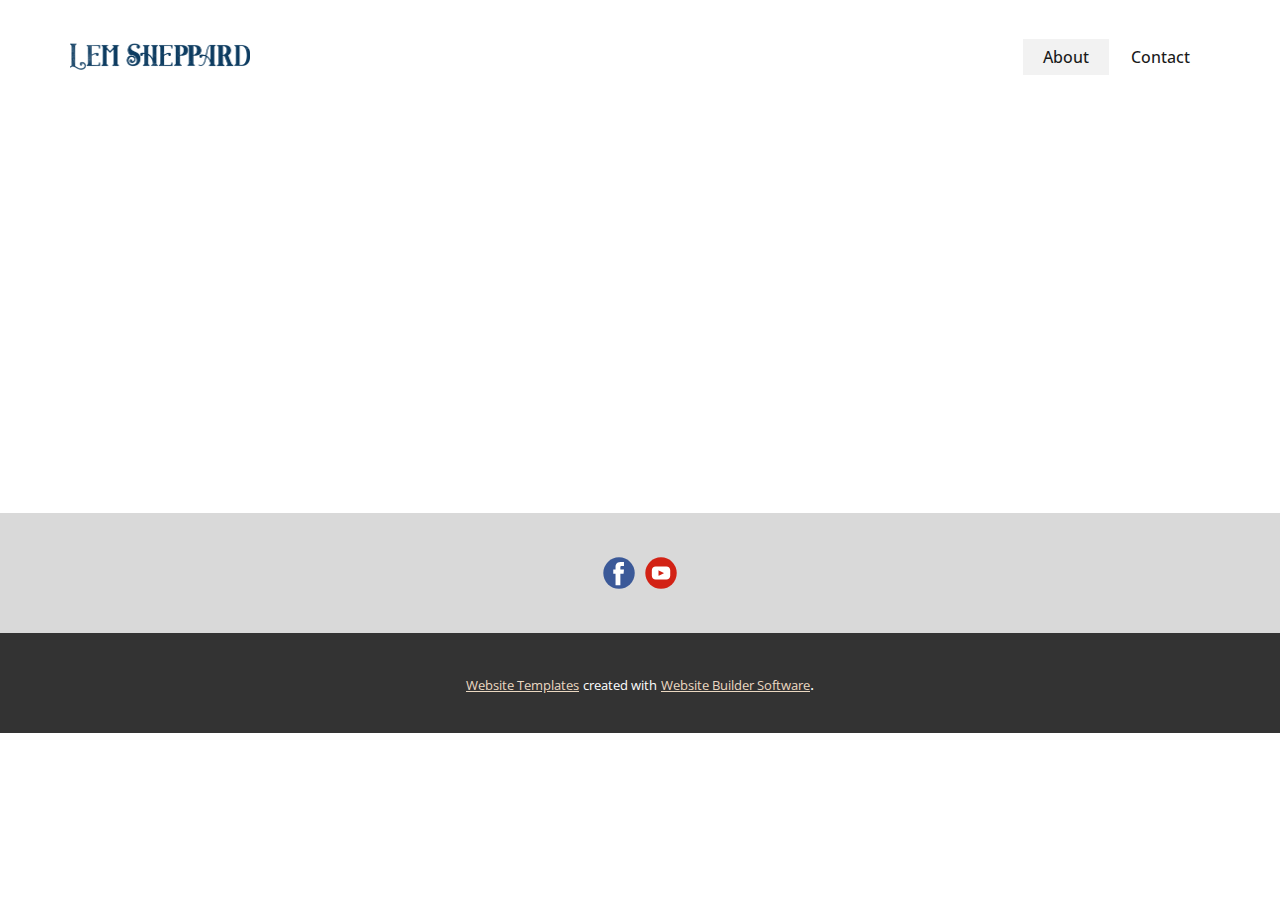
==== About.html @ 1382c508 "Image" ====
<!DOCTYPE html>
<html style="font-size: 16px;" lang="en"><head>
    <meta name="viewport" content="width=device-width, initial-scale=1.0">
    <meta charset="utf-8">
    <meta name="keywords" content="">
    <meta name="description" content="">
    <title>About</title>
    <link rel="stylesheet" href="nicepage.css" media="screen">
<link rel="stylesheet" href="About.css" media="screen">
    <script class="u-script" type="text/javascript" src="jquery.js" defer=""></script>
    <script class="u-script" type="text/javascript" src="nicepage.js" defer=""></script>
    <meta name="generator" content="Nicepage 5.19.2, nicepage.com">
    <link id="u-theme-google-font" rel="stylesheet" href="https://fonts.googleapis.com/css?family=Roboto:100,100i,300,300i,400,400i,500,500i,700,700i,900,900i|Open+Sans:300,300i,400,400i,500,500i,600,600i,700,700i,800,800i">
    
    
    
    <script type="application/ld+json">{
		"@context": "http://schema.org",
		"@type": "Organization",
		"name": "",
		"logo": "/images/Lem-Sheppard-Logo.png",
		"sameAs": [
				"https://www.facebook.com/lemuel.sheppard.3",
				"https://www.youtube.com/channel/UC4E6Z-RGuRKUv-b1ThiVQuw"
		]
}</script>
    <meta name="theme-color" content="#a68053">
    <meta property="og:title" content="About">
    <meta property="og:type" content="website">
  <meta data-intl-tel-input-cdn-path="intlTelInput/"></head>
  <body data-path-to-root="/" class="u-body u-xl-mode" data-lang="en"><header class="u-clearfix u-header" id="sec-b080" data-animation-name="" data-animation-duration="0" data-animation-delay="0" data-animation-direction=""><div class="u-clearfix u-sheet u-sheet-1">
        <a href="https://nicepage.com" class="u-image u-logo u-image-1" data-image-width="1450" data-image-height="263">
          <img src="/images/Lem-Sheppard-Logo.png" class="u-logo-image u-logo-image-1">
        </a>
        <nav class="u-menu u-menu-one-level u-offcanvas u-menu-1">
          <div class="menu-collapse" style="font-size: 1rem; letter-spacing: 0px; font-weight: 500;">
            <a class="u-button-style u-custom-active-border-color u-custom-active-color u-custom-border u-custom-border-color u-custom-borders u-custom-hover-border-color u-custom-hover-color u-custom-left-right-menu-spacing u-custom-padding-bottom u-custom-text-active-color u-custom-text-color u-custom-text-hover-color u-custom-top-bottom-menu-spacing u-nav-link u-text-active-palette-1-base u-text-hover-palette-2-base" href="#">
              <svg class="u-svg-link" viewBox="0 0 24 24"><use xmlns:xlink="http://www.w3.org/1999/xlink" xlink:href="#menu-hamburger"></use></svg>
              <svg class="u-svg-content" version="1.1" id="menu-hamburger" viewBox="0 0 16 16" x="0px" y="0px" xmlns:xlink="http://www.w3.org/1999/xlink" xmlns="http://www.w3.org/2000/svg"><g><rect y="1" width="16" height="2"></rect><rect y="7" width="16" height="2"></rect><rect y="13" width="16" height="2"></rect>
</g></svg>
            </a>
          </div>
          <div class="u-custom-menu u-nav-container">
            <ul class="u-nav u-spacing-2 u-unstyled u-nav-1"><li class="u-nav-item"><a class="u-active-grey-5 u-border-active-palette-1-base u-border-hover-palette-1-light-1 u-border-no-left u-border-no-right u-border-no-top u-button-style u-hover-grey-10 u-nav-link u-text-active-grey-90 u-text-grey-90 u-text-hover-grey-90" href="/Home.html#sec-4e2d" style="padding: 10px 20px;">About</a>
</li><li class="u-nav-item"><a class="u-active-grey-5 u-border-active-palette-1-base u-border-hover-palette-1-light-1 u-border-no-left u-border-no-right u-border-no-top u-button-style u-hover-grey-10 u-nav-link u-text-active-grey-90 u-text-grey-90 u-text-hover-grey-90" href="/Home.html#sec-e473" style="padding: 10px 20px;">Contact</a>
</li></ul>
          </div>
          <div class="u-custom-menu u-nav-container-collapse">
            <div class="u-black u-container-style u-inner-container-layout u-opacity u-opacity-95 u-sidenav">
              <div class="u-inner-container-layout u-sidenav-overflow">
                <div class="u-menu-close"></div>
                <ul class="u-align-center u-nav u-popupmenu-items u-unstyled u-nav-2"><li class="u-nav-item"><a class="u-button-style u-nav-link" href="/Home.html#sec-4e2d">About</a>
</li><li class="u-nav-item"><a class="u-button-style u-nav-link" href="/Home.html#sec-e473">Contact</a>
</li></ul>
              </div>
            </div>
            <div class="u-black u-menu-overlay u-opacity u-opacity-70"></div>
          </div>
        </nav>
      </div></header>
    <section class="u-clearfix u-section-1" id="sec-efcc">
      <div class="u-clearfix u-sheet u-sheet-1"></div>
    </section>
    
    
    
    <footer class="u-clearfix u-footer u-grey-15" id="sec-f20f"><div class="u-clearfix u-sheet u-sheet-1">
        <div class="u-align-left u-social-icons u-spacing-10 u-social-icons-1">
          <a class="u-social-url" title="facebook" target="_blank" href="https://www.facebook.com/lemuel.sheppard.3"><span class="u-icon u-social-facebook u-social-icon u-icon-1"><svg class="u-svg-link" preserveAspectRatio="xMidYMin slice" viewBox="0 0 112 112" style=""><use xmlns:xlink="http://www.w3.org/1999/xlink" xlink:href="#svg-12d5"></use></svg><svg class="u-svg-content" viewBox="0 0 112 112" x="0" y="0" id="svg-12d5"><circle fill="currentColor" cx="56.1" cy="56.1" r="55"></circle><path fill="#FFFFFF" d="M73.5,31.6h-9.1c-1.4,0-3.6,0.8-3.6,3.9v8.5h12.6L72,58.3H60.8v40.8H43.9V58.3h-8V43.9h8v-9.2
      c0-6.7,3.1-17,17-17h12.5v13.9H73.5z"></path></svg></span>
          </a>
          <a class="u-social-url" target="_blank" data-type="YouTube" title="YouTube" href="https://www.youtube.com/channel/UC4E6Z-RGuRKUv-b1ThiVQuw"><span class="u-icon u-social-icon u-social-youtube u-icon-2"><svg class="u-svg-link" preserveAspectRatio="xMidYMin slice" viewBox="0 0 112 112" style=""><use xmlns:xlink="http://www.w3.org/1999/xlink" xlink:href="#svg-2d95"></use></svg><svg class="u-svg-content" viewBox="0 0 112 112" x="0" y="0" id="svg-2d95"><circle fill="currentColor" cx="56.1" cy="56.1" r="55"></circle><path fill="#FFFFFF" d="M74.9,33.3H37.3c-7.4,0-13.4,6-13.4,13.4v18.8c0,7.4,6,13.4,13.4,13.4h37.6c7.4,0,13.4-6,13.4-13.4V46.7 C88.3,39.3,82.3,33.3,74.9,33.3L74.9,33.3z M65.9,57l-17.6,8.4c-0.5,0.2-1-0.1-1-0.6V47.5c0-0.5,0.6-0.9,1-0.6l17.6,8.9 C66.4,56,66.4,56.8,65.9,57L65.9,57z"></path></svg></span>
          </a>
        </div>
      </div></footer>
    <section class="u-backlink u-clearfix u-grey-80">
      <a class="u-link" href="https://nicepage.com/website-templates" target="_blank">
        <span>Website Templates</span>
      </a>
      <p class="u-text">
        <span>created with</span>
      </p>
      <a class="u-link" href="" target="_blank">
        <span>Website Builder Software</span>
      </a>. 
    </section>
  
</body></html>
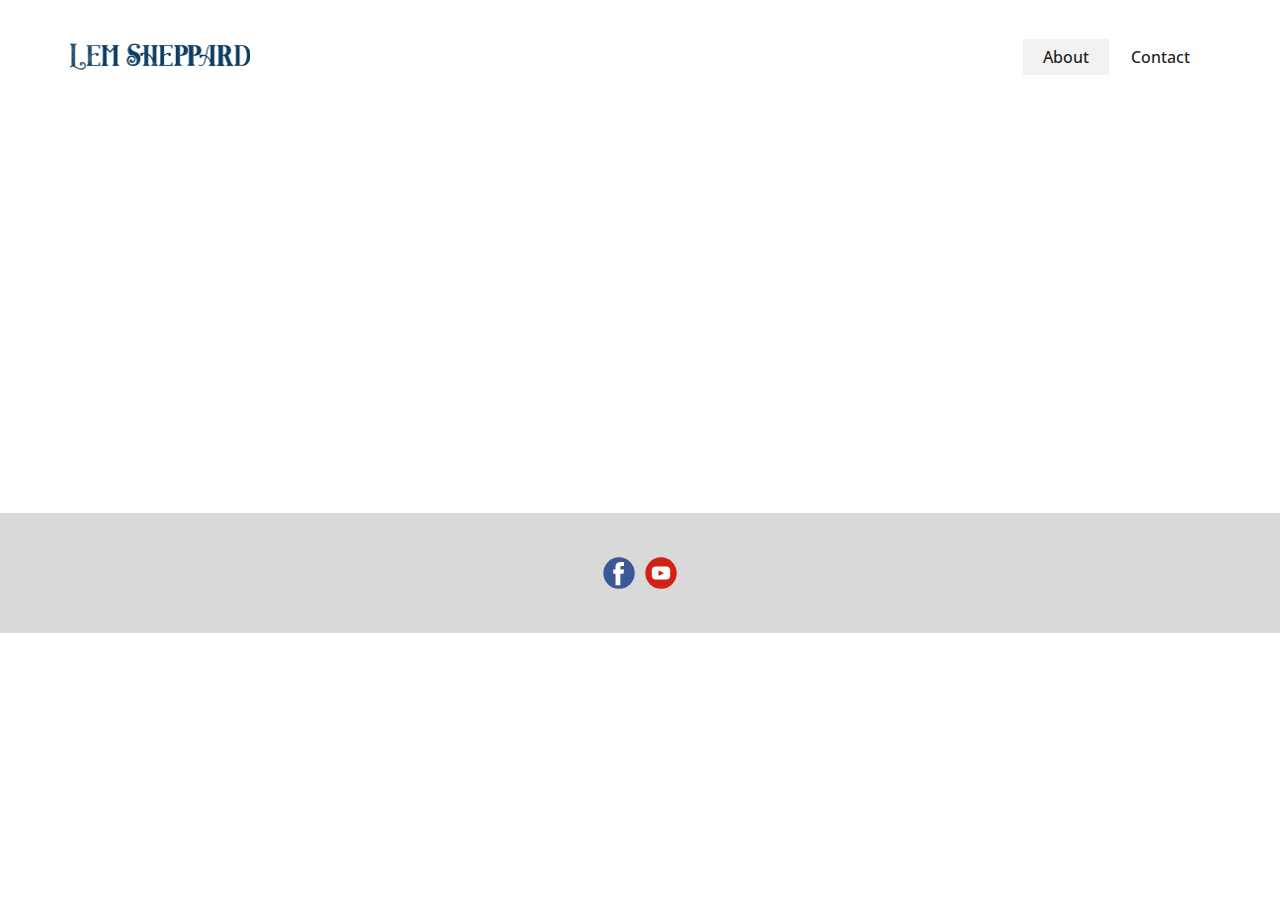
==== commit ef0ea508: "Update About.html" ====
--- a/About.html
+++ b/About.html
@@ -18,7 +18,7 @@
 		"@context": "http://schema.org",
 		"@type": "Organization",
 		"name": "",
-		"logo": "/images/Lem-Sheppard-Logo.png",
+		"logo": "images/Lem-Sheppard-Logo.png",
 		"sameAs": [
 				"https://www.facebook.com/lemuel.sheppard.3",
 				"https://www.youtube.com/channel/UC4E6Z-RGuRKUv-b1ThiVQuw"
@@ -28,9 +28,9 @@
     <meta property="og:title" content="About">
     <meta property="og:type" content="website">
   <meta data-intl-tel-input-cdn-path="intlTelInput/"></head>
-  <body data-path-to-root="/" class="u-body u-xl-mode" data-lang="en"><header class="u-clearfix u-header" id="sec-b080" data-animation-name="" data-animation-duration="0" data-animation-delay="0" data-animation-direction=""><div class="u-clearfix u-sheet u-sheet-1">
-        <a href="https://nicepage.com" class="u-image u-logo u-image-1" data-image-width="1450" data-image-height="263">
-          <img src="/images/Lem-Sheppard-Logo.png" class="u-logo-image u-logo-image-1">
+  <body data-path-to-root="./" class="u-body u-xl-mode" data-lang="en"><header class="u-clearfix u-header" id="sec-b080" data-animation-name="" data-animation-duration="0" data-animation-delay="0" data-animation-direction=""><div class="u-clearfix u-sheet u-sheet-1">
+        <a href="Home.html" class="u-image u-logo u-image-1" data-image-width="1450" data-image-height="263" title="Home">
+          <img src="images/Lem-Sheppard-Logo.png" class="u-logo-image u-logo-image-1">
         </a>
         <nav class="u-menu u-menu-one-level u-offcanvas u-menu-1">
           <div class="menu-collapse" style="font-size: 1rem; letter-spacing: 0px; font-weight: 500;">
@@ -41,16 +41,16 @@
             </a>
           </div>
           <div class="u-custom-menu u-nav-container">
-            <ul class="u-nav u-spacing-2 u-unstyled u-nav-1"><li class="u-nav-item"><a class="u-active-grey-5 u-border-active-palette-1-base u-border-hover-palette-1-light-1 u-border-no-left u-border-no-right u-border-no-top u-button-style u-hover-grey-10 u-nav-link u-text-active-grey-90 u-text-grey-90 u-text-hover-grey-90" href="/Home.html#sec-4e2d" style="padding: 10px 20px;">About</a>
-</li><li class="u-nav-item"><a class="u-active-grey-5 u-border-active-palette-1-base u-border-hover-palette-1-light-1 u-border-no-left u-border-no-right u-border-no-top u-button-style u-hover-grey-10 u-nav-link u-text-active-grey-90 u-text-grey-90 u-text-hover-grey-90" href="/Home.html#sec-e473" style="padding: 10px 20px;">Contact</a>
+            <ul class="u-nav u-spacing-2 u-unstyled u-nav-1"><li class="u-nav-item"><a class="u-active-grey-5 u-border-active-palette-1-base u-border-hover-palette-1-light-1 u-border-no-left u-border-no-right u-border-no-top u-button-style u-hover-grey-10 u-nav-link u-text-active-grey-90 u-text-grey-90 u-text-hover-grey-90" href="Home.html#sec-4e2d" style="padding: 10px 20px;">About</a>
+</li><li class="u-nav-item"><a class="u-active-grey-5 u-border-active-palette-1-base u-border-hover-palette-1-light-1 u-border-no-left u-border-no-right u-border-no-top u-button-style u-hover-grey-10 u-nav-link u-text-active-grey-90 u-text-grey-90 u-text-hover-grey-90" href="Home.html#sec-e473" style="padding: 10px 20px;">Contact</a>
 </li></ul>
           </div>
           <div class="u-custom-menu u-nav-container-collapse">
             <div class="u-black u-container-style u-inner-container-layout u-opacity u-opacity-95 u-sidenav">
               <div class="u-inner-container-layout u-sidenav-overflow">
                 <div class="u-menu-close"></div>
-                <ul class="u-align-center u-nav u-popupmenu-items u-unstyled u-nav-2"><li class="u-nav-item"><a class="u-button-style u-nav-link" href="/Home.html#sec-4e2d">About</a>
-</li><li class="u-nav-item"><a class="u-button-style u-nav-link" href="/Home.html#sec-e473">Contact</a>
+                <ul class="u-align-center u-nav u-popupmenu-items u-unstyled u-nav-2"><li class="u-nav-item"><a class="u-button-style u-nav-link" href="Home.html#sec-4e2d">About</a>
+</li><li class="u-nav-item"><a class="u-button-style u-nav-link" href="Home.html#sec-e473">Contact</a>
 </li></ul>
               </div>
             </div>
@@ -73,16 +73,6 @@
           </a>
         </div>
       </div></footer>
-    <section class="u-backlink u-clearfix u-grey-80">
-      <a class="u-link" href="https://nicepage.com/website-templates" target="_blank">
-        <span>Website Templates</span>
-      </a>
-      <p class="u-text">
-        <span>created with</span>
-      </p>
-      <a class="u-link" href="" target="_blank">
-        <span>Website Builder Software</span>
-      </a>. 
-    </section>
+
   
-</body></html>+</body></html>
